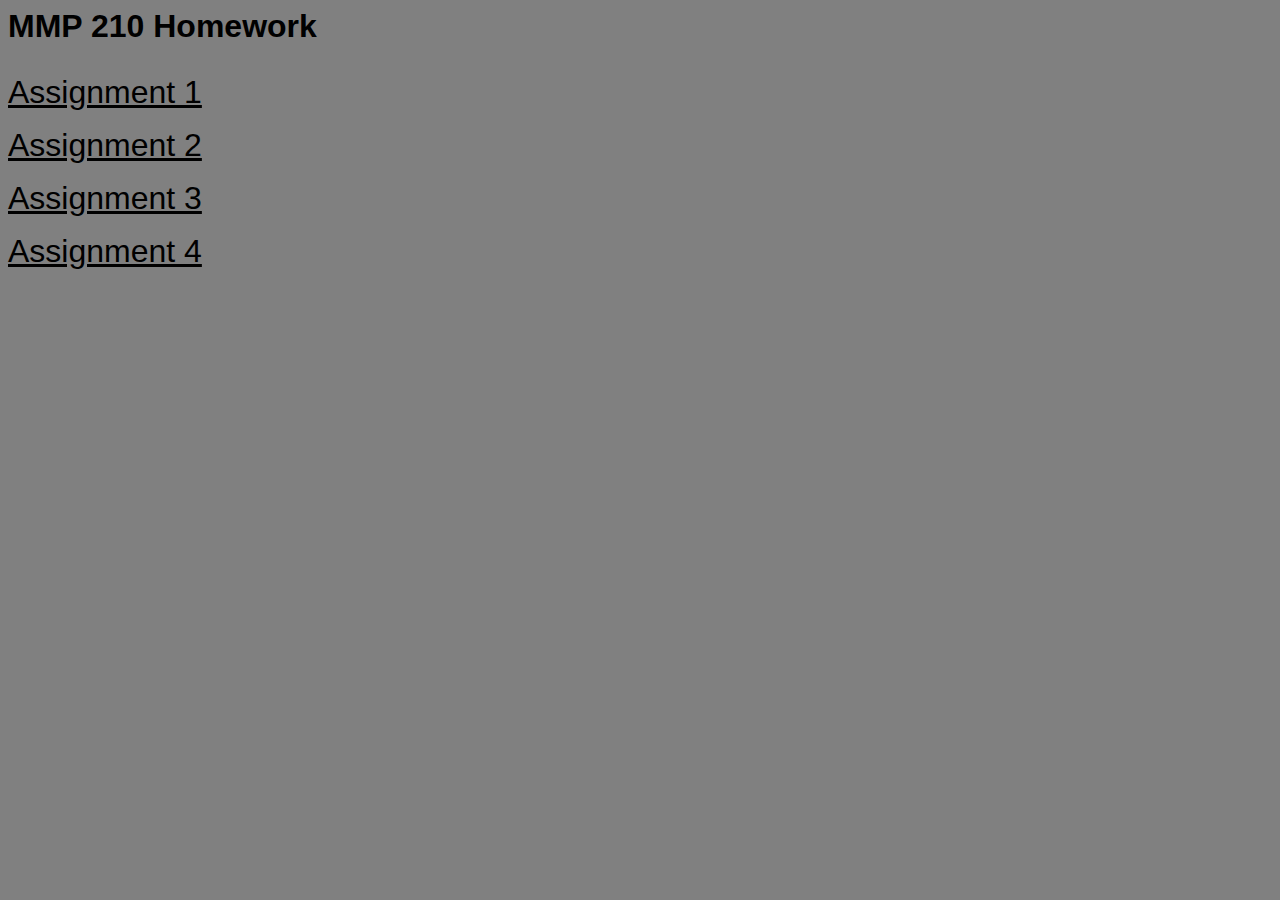
==== index.html @ 1abc23e0 "assignment 3 finished" ====
<html>
<head>
	<title> MMP 210 Homepage </title>
	<link rel="stylesheet" href="style.css">
</head>
<body>
	<h1> MMP 210 Homework</h1>

	<ul> 
		<li class="link"> 
			<a href="a1/index.html"> Assignment 1 </a>
		</li>
		<li class="link">
			<a href="a2/index.html"> Assignment 2 </a>
		</li>
		<li class="link">
			<a href="a3/index.html"> Assignment 3 </a>
		</li>
		<li class="link">
			<a href="a4/index.html"> Assignment 4 </a>
		</li>
		
			<!-- <li> <a href="example.html">Assignment #</a> </li> -->
	 </ul>

</body>
</html>
---- style.css ----
/* css */

/* global styles*/
ul {
	padding:0;
}
.link {
	font-size: 2em;
	padding: 0.25em 0;
	margin-right: 0.5em;
	display: block;
}
a {
	color: red;
}
a:hover {
	color: white;
}
li a {
	color: black;
	transition: color 500ms;
}

img {
	width: 100%;
	transition: width 1s;
}
img:hover {
	width:0;
}

/* home page */
body {
	background-color:grey;
	font-family: sans-serif;
}
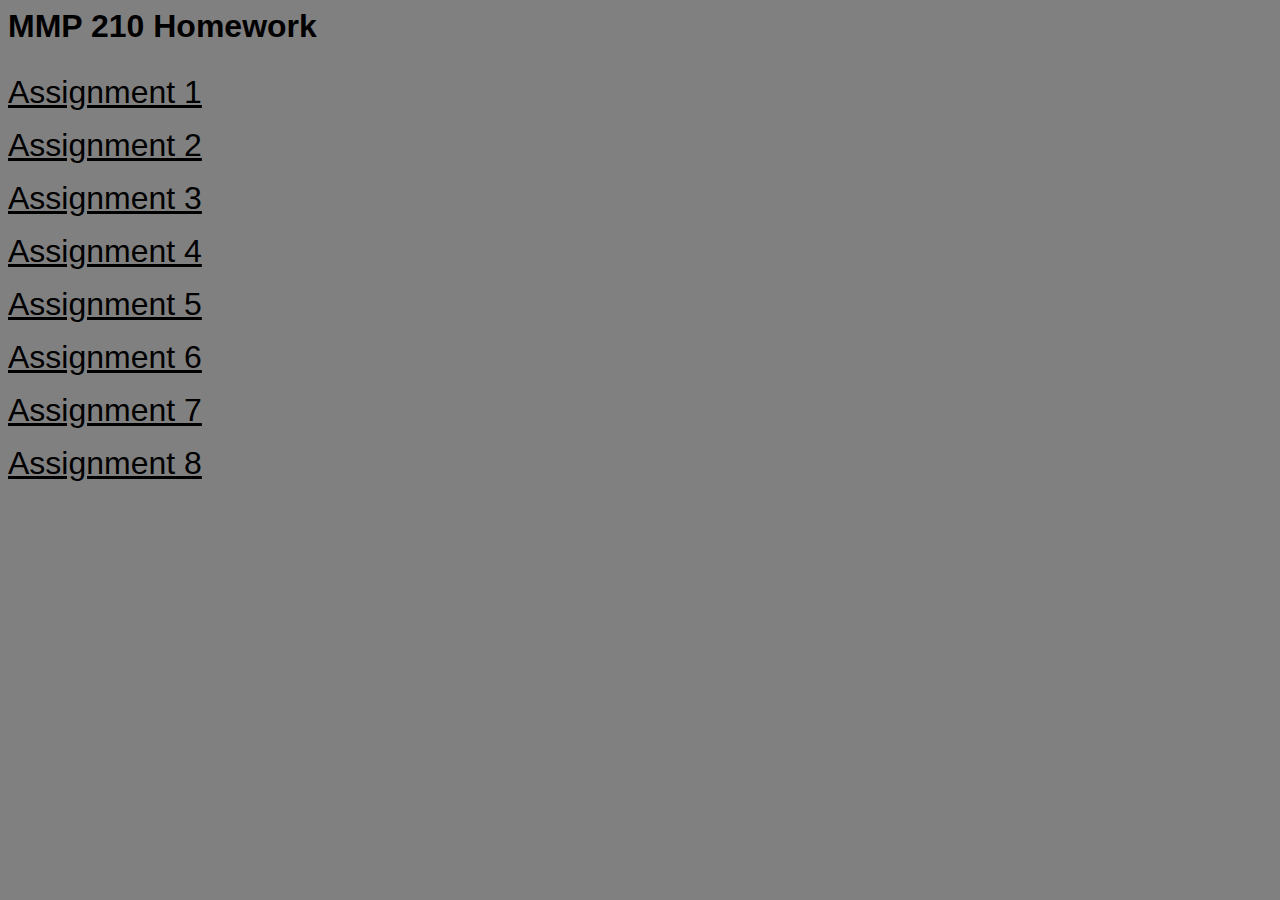
==== commit 0a25f084: "1017" ====
--- a/index.html
+++ b/index.html
@@ -19,6 +19,18 @@
 		<li class="link">
 			<a href="a4/index.html"> Assignment 4 </a>
 		</li>
+		<li class="link">
+			<a href="a5/index.html"> Assignment 5 </a>
+		</li>
+		<li class="link">
+			<a href="a6/index.html"> Assignment 6 </a>
+		</li>
+		<li class="link">
+			<a href="a7/index.html"> Assignment 7 </a>
+		</li>
+		<li class="link">
+			<a href="a8/index.html"> Assignment 8 </a>
+		</li>
 		
 			<!-- <li> <a href="example.html">Assignment #</a> </li> -->
 	 </ul>
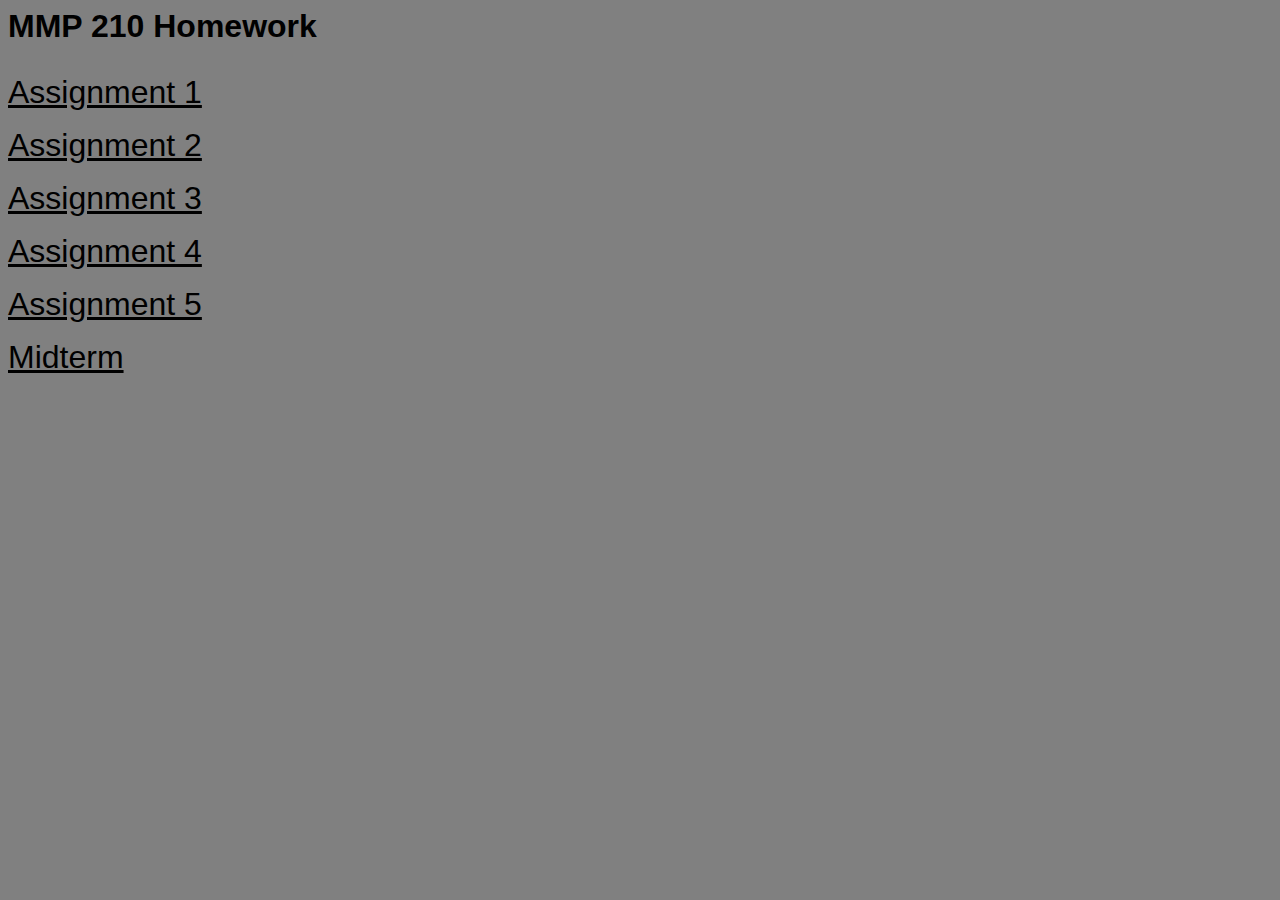
==== commit cf54b297: "midterm wave" ====
--- a/index.html
+++ b/index.html
@@ -23,13 +23,7 @@
 			<a href="a5/index.html"> Assignment 5 </a>
 		</li>
 		<li class="link">
-			<a href="a6/index.html"> Assignment 6 </a>
-		</li>
-		<li class="link">
-			<a href="a7/index.html"> Assignment 7 </a>
-		</li>
-		<li class="link">
-			<a href="a8/index.html"> Assignment 8 </a>
+			<a href="midterm/index.html"> Midterm </a>
 		</li>
 		
 			<!-- <li> <a href="example.html">Assignment #</a> </li> -->
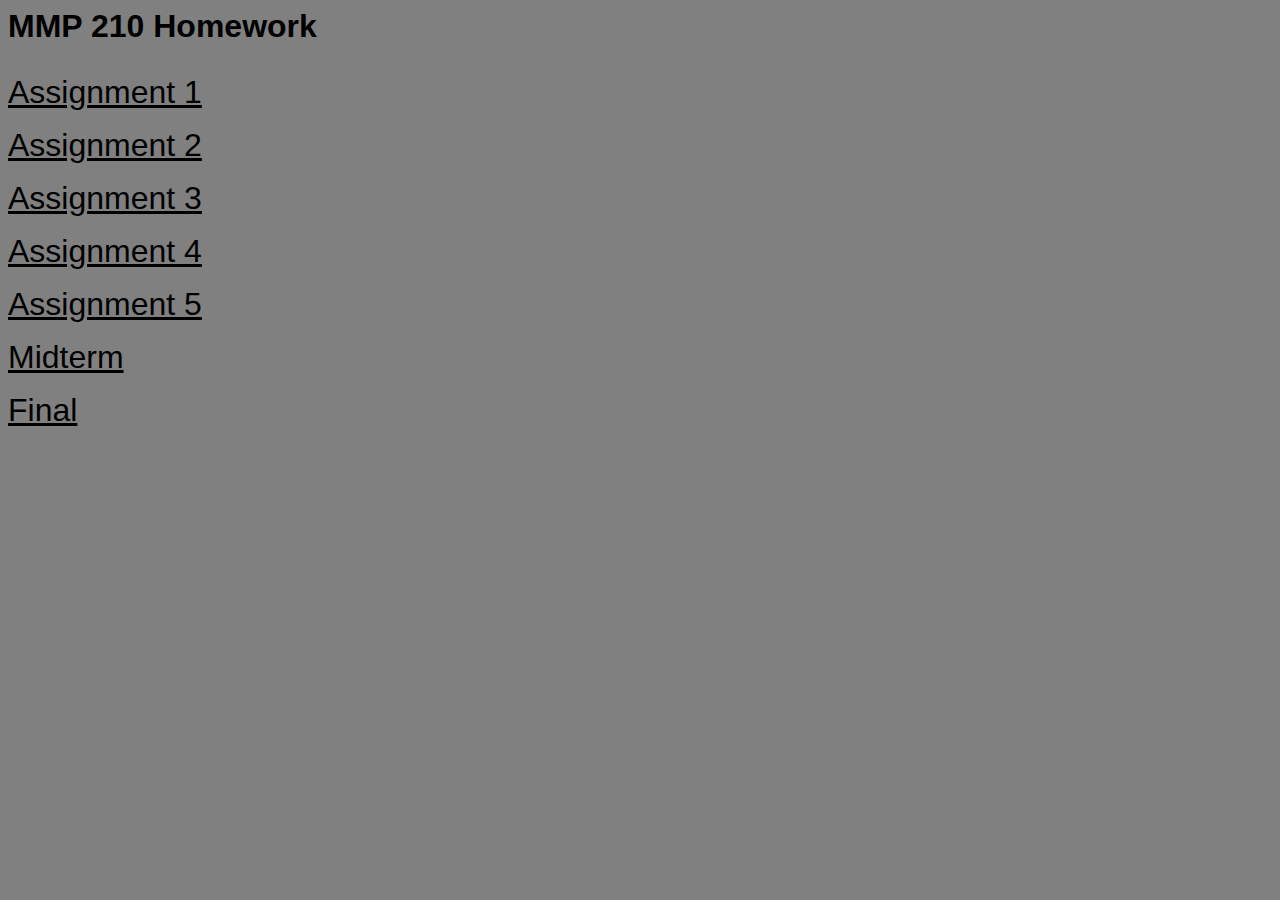
==== commit 5196cb74: "going into the final" ====
--- a/index.html
+++ b/index.html
@@ -25,6 +25,9 @@
 		<li class="link">
 			<a href="midterm/index.html"> Midterm </a>
 		</li>
+        <li class="link">
+			<a href="final/index.html"> Final </a>
+		</li>
 		
 			<!-- <li> <a href="example.html">Assignment #</a> </li> -->
 	 </ul>
